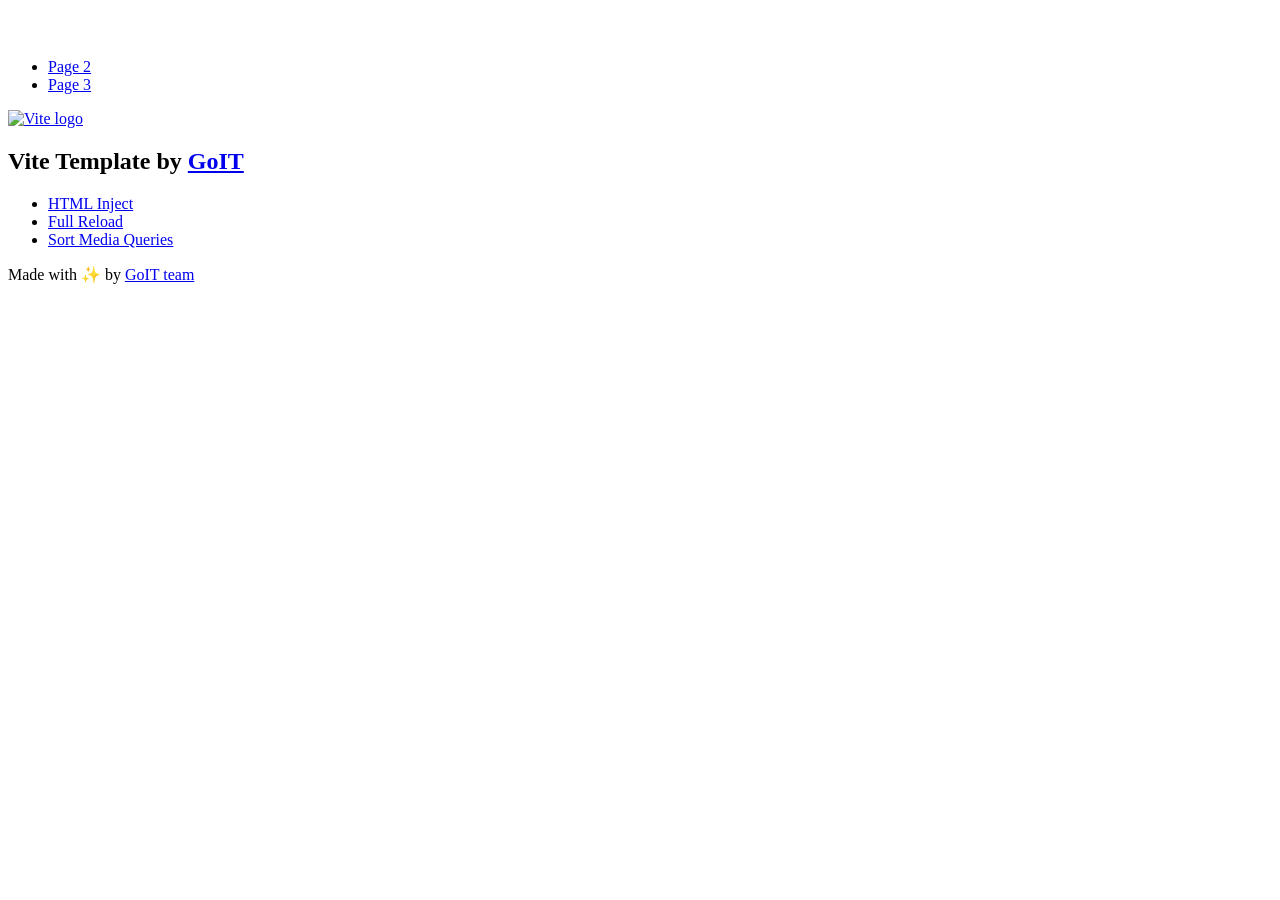
==== index.html @ 176e9ef4 "Deploying to gh-pages from @ Ta1siia/goit-js-hw-09@a461e62c24afc98f8e9764770c245790289a650f 🚀" ====
<!DOCTYPE html>
<html lang="en">
  <head>
    <meta charset="UTF-8" />
    <link rel="icon" type="image/svg+xml" href="/vanilla-app-template/favicon.svg" />
    <meta name="viewport" content="width=device-width, initial-scale=1.0" />
    <title>Vanilla App Template</title>
    <script type="module" crossorigin src="/vanilla-app-template/index.js"></script>
    <link rel="stylesheet" crossorigin href="/vanilla-app-template/assets/styles-DvPDDfy5.css">
  </head>
  <body>
    <header class="header">
  <div class="container">
    <nav class="nav">
      <a class="nav-logo" href="./index.html" aria-label="Site logo">
        <svg class="nav-logo-icon" width="100" height="30">
          <use href="/vanilla-app-template/assets/sprite-E8vg0sBb.svg#logo"></use>
        </svg>
      </a>
      <ul class="nav-list">
        <li class="nav-item">
          <a class="nav-link {=$highlight-act}" href="./page-2.html">Page 2</a>
        </li>
        <li class="nav-item">
          <a class="nav-link {=$highlight-curr}" href="./page-3.html">Page 3</a>
        </li>
      </ul>
    </nav>
  </div>
</header>


    <main>
      <!-- Loads the specified .html file -->
      <section class="vite-promo">
  <div class="container">
    <div class="vite-promo-thumb">
      <a
        class="vite-promo-link"
        href="https://vitejs.dev/"
        target="_blank"
        rel="noopener noreferrer"
        aria-label="Link to Vite official website"
        title="Vite.js  build tool"
      >
        <!-- Path to images as from index.html file -->
        <img
          class="pic"
          src="/vanilla-app-template/assets/vite-logo-9o_aqrTe.png"
          alt="Vite logo"
          width="640"
          height="640"
        />
      </a>
    </div>
    <h1 class="main-title">
      <span class="main-title-gradient">Vite</span>
      Template by
      <a
        class="main-title-link"
        href="https://github.com/goitacademy/vanilla-app-template"
        target="_blank"
        rel="noopener noreferrer"
      >
        GoIT
      </a>
    </h1>
  </div>
</section>

      <article class="badges">
  <div class="container">
    <ul class="badges-list">
      <li class="badges-item">
        <a
          class="badges-link"
          href="https://www.npmjs.com/package/vite-plugin-html-inject"
          target="_blank"
          rel="noopener noreferrer"
        >
          HTML Inject
        </a>
      </li>
      <li class="badges-item">
        <a
          class="badges-link"
          href="https://www.npmjs.com/package/vite-plugin-full-reload"
          target="_blank"
          rel="noopener noreferrer"
        >
          Full Reload
        </a>
      </li>
      <li class="badges-item">
        <a
          class="badges-link"
          href="https://www.npmjs.com/package/postcss-sort-media-queries"
          target="_blank"
          rel="noopener noreferrer"
        >
          Sort Media Queries
        </a>
      </li>
    </ul>
  </div>
</article>

    </main>

    <footer class="footer">
  <div class="container">
    <p class="footer-desc">
      Made with ✨ by
      <a
        class="footer-link"
        href="https://goit.global/ua/"
        target="_blank"
        rel="noopener noreferrer"
      >
        GoIT team
      </a>
    </p>
  </div>
</footer>


  </body>
</html>
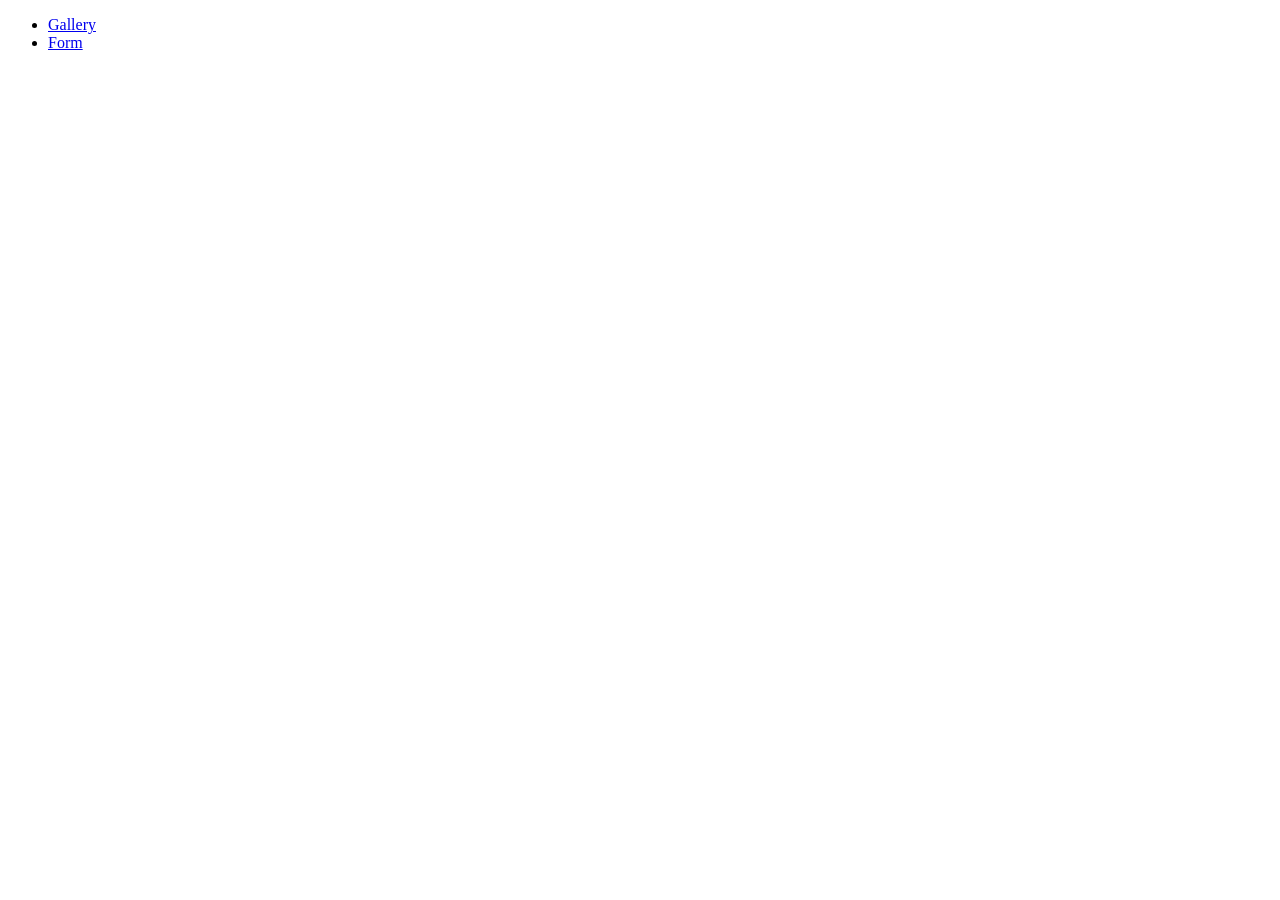
==== commit 9aacdb98: "Deploying to gh-pages from @ Ta1siia/goit-js-hw-09@c255ba8572da574bae13fa059ede0709a2f2b393 🚀" ====
--- a/index.html
+++ b/index.html
@@ -1,128 +1,18 @@
-<!DOCTYPE html>
+<!doctype html>
 <html lang="en">
   <head>
     <meta charset="UTF-8" />
-    <link rel="icon" type="image/svg+xml" href="/vanilla-app-template/favicon.svg" />
+    <link rel="icon" type="image/svg+xml" href="/goit-js-hw-09/favicon.svg" />
     <meta name="viewport" content="width=device-width, initial-scale=1.0" />
-    <title>Vanilla App Template</title>
-    <script type="module" crossorigin src="/vanilla-app-template/index.js"></script>
-    <link rel="stylesheet" crossorigin href="/vanilla-app-template/assets/styles-DvPDDfy5.css">
+    <title>JS HW</title>
+    <link rel="stylesheet" crossorigin href="/goit-js-hw-09/assets/styles-Cl-sqKvC.css">
   </head>
   <body>
-    <header class="header">
-  <div class="container">
-    <nav class="nav">
-      <a class="nav-logo" href="./index.html" aria-label="Site logo">
-        <svg class="nav-logo-icon" width="100" height="30">
-          <use href="/vanilla-app-template/assets/sprite-E8vg0sBb.svg#logo"></use>
-        </svg>
-      </a>
-      <ul class="nav-list">
-        <li class="nav-item">
-          <a class="nav-link {=$highlight-act}" href="./page-2.html">Page 2</a>
-        </li>
-        <li class="nav-item">
-          <a class="nav-link {=$highlight-curr}" href="./page-3.html">Page 3</a>
-        </li>
+    <main>
+      <ul>
+        <li><a href="./1-gallery.html">Gallery</a></li>
+        <li><a href="./2-form.html">Form</a></li>
       </ul>
-    </nav>
-  </div>
-</header>
-
-
-    <main>
-      <!-- Loads the specified .html file -->
-      <section class="vite-promo">
-  <div class="container">
-    <div class="vite-promo-thumb">
-      <a
-        class="vite-promo-link"
-        href="https://vitejs.dev/"
-        target="_blank"
-        rel="noopener noreferrer"
-        aria-label="Link to Vite official website"
-        title="Vite.js  build tool"
-      >
-        <!-- Path to images as from index.html file -->
-        <img
-          class="pic"
-          src="/vanilla-app-template/assets/vite-logo-9o_aqrTe.png"
-          alt="Vite logo"
-          width="640"
-          height="640"
-        />
-      </a>
-    </div>
-    <h1 class="main-title">
-      <span class="main-title-gradient">Vite</span>
-      Template by
-      <a
-        class="main-title-link"
-        href="https://github.com/goitacademy/vanilla-app-template"
-        target="_blank"
-        rel="noopener noreferrer"
-      >
-        GoIT
-      </a>
-    </h1>
-  </div>
-</section>
-
-      <article class="badges">
-  <div class="container">
-    <ul class="badges-list">
-      <li class="badges-item">
-        <a
-          class="badges-link"
-          href="https://www.npmjs.com/package/vite-plugin-html-inject"
-          target="_blank"
-          rel="noopener noreferrer"
-        >
-          HTML Inject
-        </a>
-      </li>
-      <li class="badges-item">
-        <a
-          class="badges-link"
-          href="https://www.npmjs.com/package/vite-plugin-full-reload"
-          target="_blank"
-          rel="noopener noreferrer"
-        >
-          Full Reload
-        </a>
-      </li>
-      <li class="badges-item">
-        <a
-          class="badges-link"
-          href="https://www.npmjs.com/package/postcss-sort-media-queries"
-          target="_blank"
-          rel="noopener noreferrer"
-        >
-          Sort Media Queries
-        </a>
-      </li>
-    </ul>
-  </div>
-</article>
-
     </main>
-
-    <footer class="footer">
-  <div class="container">
-    <p class="footer-desc">
-      Made with ✨ by
-      <a
-        class="footer-link"
-        href="https://goit.global/ua/"
-        target="_blank"
-        rel="noopener noreferrer"
-      >
-        GoIT team
-      </a>
-    </p>
-  </div>
-</footer>
-
-
   </body>
 </html>
